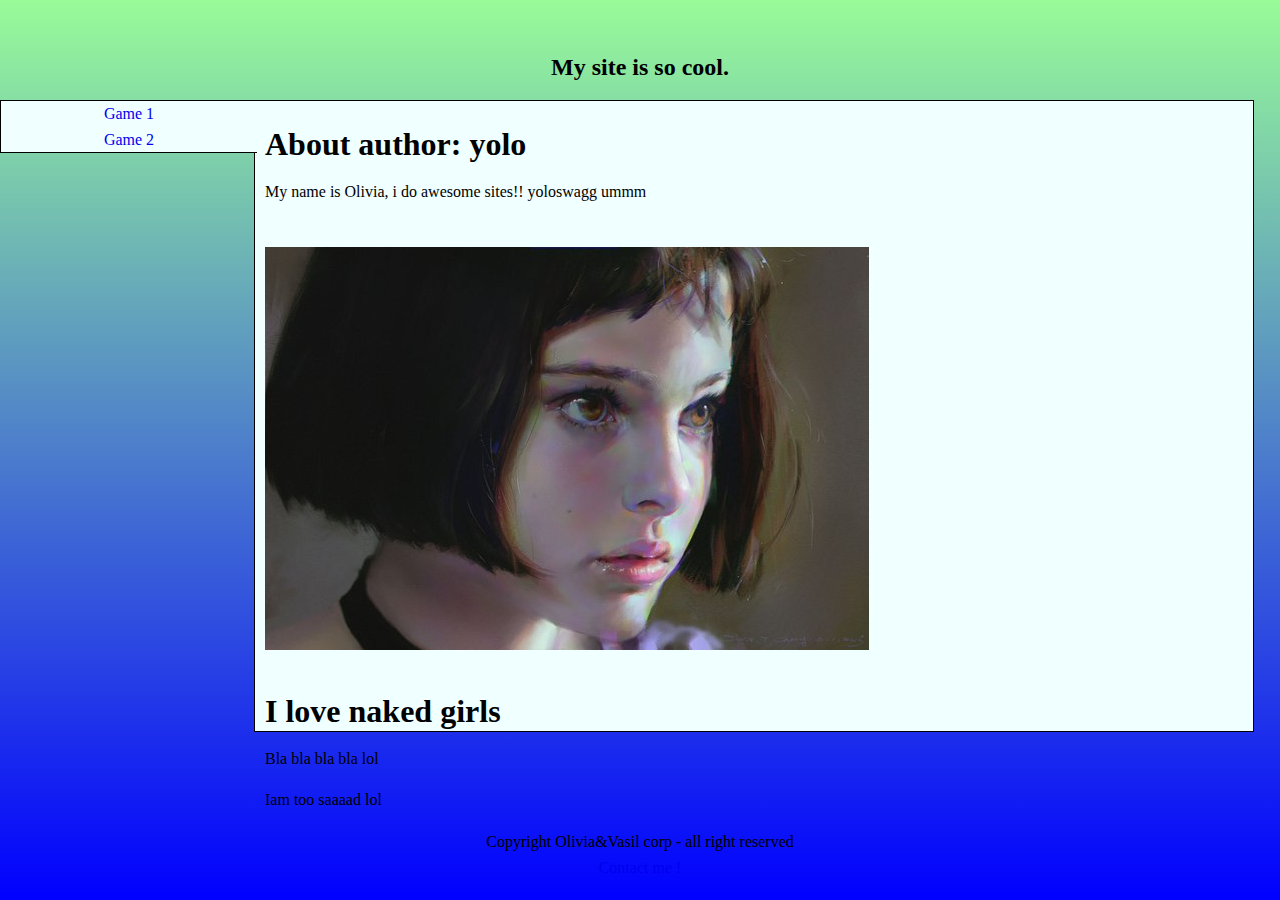
==== page2.html @ eff21c6e "ajout 2e page" ====
<!DOCTYPE html>
<html>
    <head>
         <meta charset="utf-8" />
        <link rel="stylesheet" href="style.css" />
	<meta name="viewport" content="with=device-width,initial-scale = 1">
    </head>
    <body>
        <header>
                   

                     <h2>My site is so cool. </h2>
          
        </header>
   
            <nav>
            <ul>
                <li><a href="index.html">Game 1</a></li>
                 <li><a href="page2.html">Game 2</a></li>
       
            </ul>
        </nav>
        <section>
            <main>
                <h1>About author: yolo</h1>
                <p>My name is Olivia, i do awesome sites!! yoloswagg ummm</p>
                <br>
                <img src="img/test.jpg">
            </main>
            <article>                
                <h1>I love naked girls</h1>
                <p>Bla bla bla bla lol </p>
                Iam too saaaad
                lol
            </article>
        </section>
           
    
        <footer>
            <p>Copyright Olivia&Vasil corp - all right reserved<br />
            <a href="#">Contact me !</a></p>
        </footer>
        
    </body>
</html>
---- style.css ----
html{
    height: 100%;
}
body
{
    height: 100%;
    margin-top: auto;
    margin-left: 0px;
    margin-right: 0px;
    margin-bottom: 0px;
    font-size:16px;
    line-height:1.6em;
    background: linear-gradient(palegreen, blue);
}
header
{
  
    display: flex;
    flex-basis: auto;
    height: 100px;
   
    text-align: center;
 
  
}
a{
    text-decoration: none;
}
a:hover
{
    display: inline;
    text-decoration: inherit;
    color: aqua;
    transition: 1s;
    
}
header h2
{
    width: 100%;
   margin-bottom: 10 px;
    margin-top: auto; 
}


nav
{
    position: relative;
    width: 20%;
    display: inline-block;
    border: 1px solid black;
    border-right: none;
    vertical-align: top;
   
   margin-right: -3px;
    z-index: 100;
 

}

nav ul
{
    display:table;
    table-layout: fixed;
    width: 100%;
    margin-top: 0px;
    margin-bottom: 0px;
  
   
       table-layout:fixed;
    padding-left: 0px;
    
    
}
nav li{

   
display:table-row;
     width: 100%;
    text-align: center;
    background-color: azure;

}
nav li:hover
{
    background-color: blueviolet;
   color: aqua;
    transition: 0.5s;
}

section
{   
       margin-left: -4px;
    display: inline-block;    
    border: 1px solid black;

    width:78%;
   
    height: 70%;
    background-color: azure;
   /* vertical-align: middle;*/
}
main, article
{
    padding: 10px;
}
footer
{
    text-align: center;
    margin-top: auto;
    margin-bottom: 0px;
}
img{
max-width: 90%;
}



@media screen and (max-width:640px)
{
nav
{
    width: 100%;
  table-layout:fixed;
    border: none;
    border-top: 1px solid black;
}
nav li{
   
display:table-cell;
     width: 100%;
    background-color:oldlace;
   

}
    a{
        color: red;
    }
section
{
    display: inline-block;    
    border: 1px solid black;
    padding: 5px;
    width: 100%;
   /* vertical-align: middle;*/
}
}
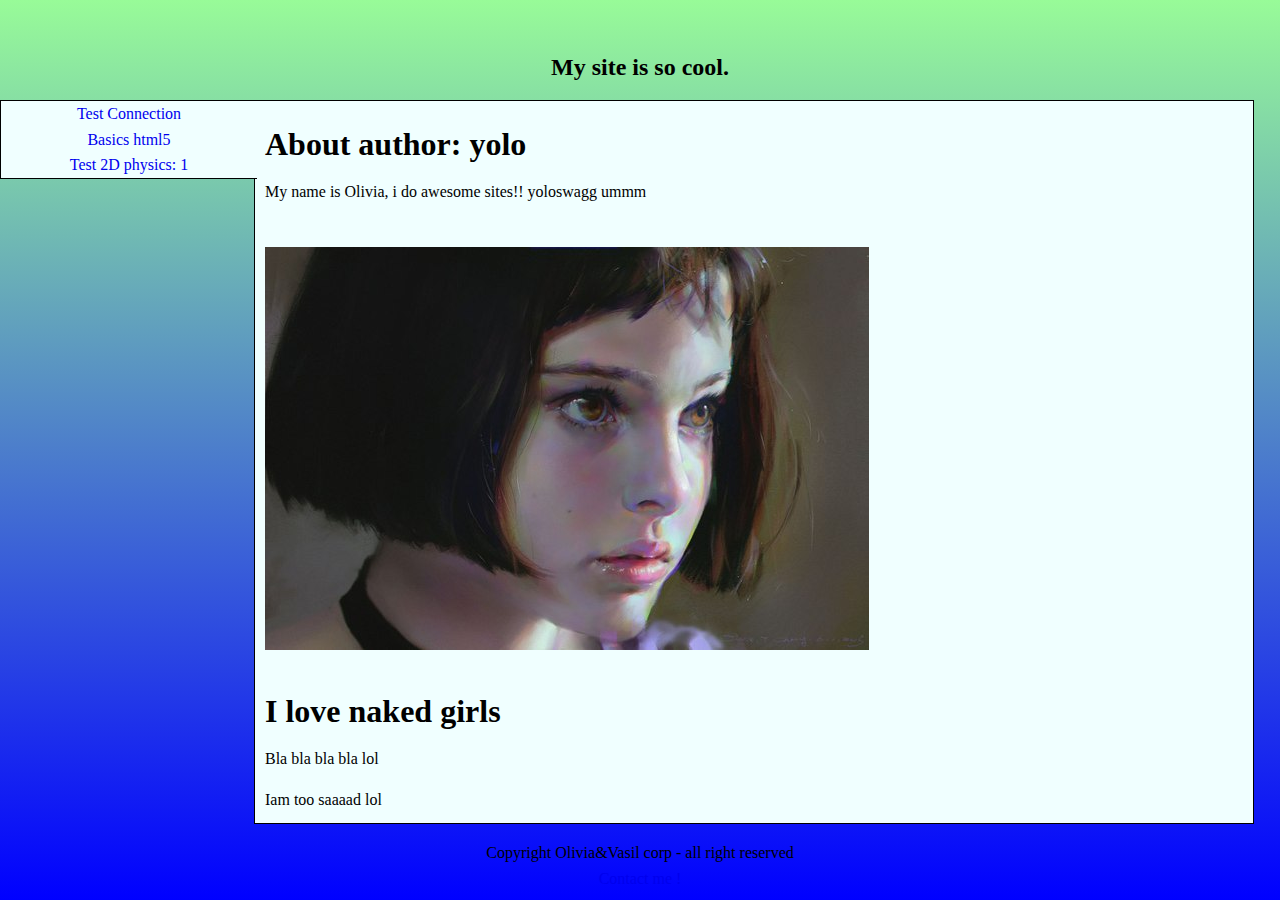
==== commit 910b86d7: "Ajout page box2D" ====
--- a/page2.html
+++ b/page2.html
@@ -15,8 +15,10 @@
    
             <nav>
             <ul>
-                <li><a href="index.html">Game 1</a></li>
-                 <li><a href="page2.html">Game 2</a></li>
+                
+                      <li><a href="index.html">Test Connection</a></li>
+                <li><a href="page2.html">Basics html5 </a></li>
+                 <li><a href="page3.html">Test 2D physics: 1 </a></li>
        
             </ul>
         </nav>
--- a/style.css
+++ b/style.css
@@ -13,6 +13,7 @@
     font-size:16px;
     line-height:1.6em;
     background: linear-gradient(palegreen, blue);
+  /*  transform: rotate(180deg);*/
 }
 header
 {
@@ -96,10 +97,19 @@
     border: 1px solid black;
 
     width:78%;
+    min-width: 660px;
    
-    height: 70%;
+    height: !80%;
     background-color: azure;
    /* vertical-align: middle;*/
+}
+section canvas
+{
+    margin:  auto;
+
+    display: flex;
+    background-color:aliceblue;
+    width: 100% inherit;
 }
 main, article
 {
@@ -117,7 +127,7 @@
 
 
 
-@media screen and (max-width:640px)
+@media screen and (max-width:830px)
 {
 nav
 {
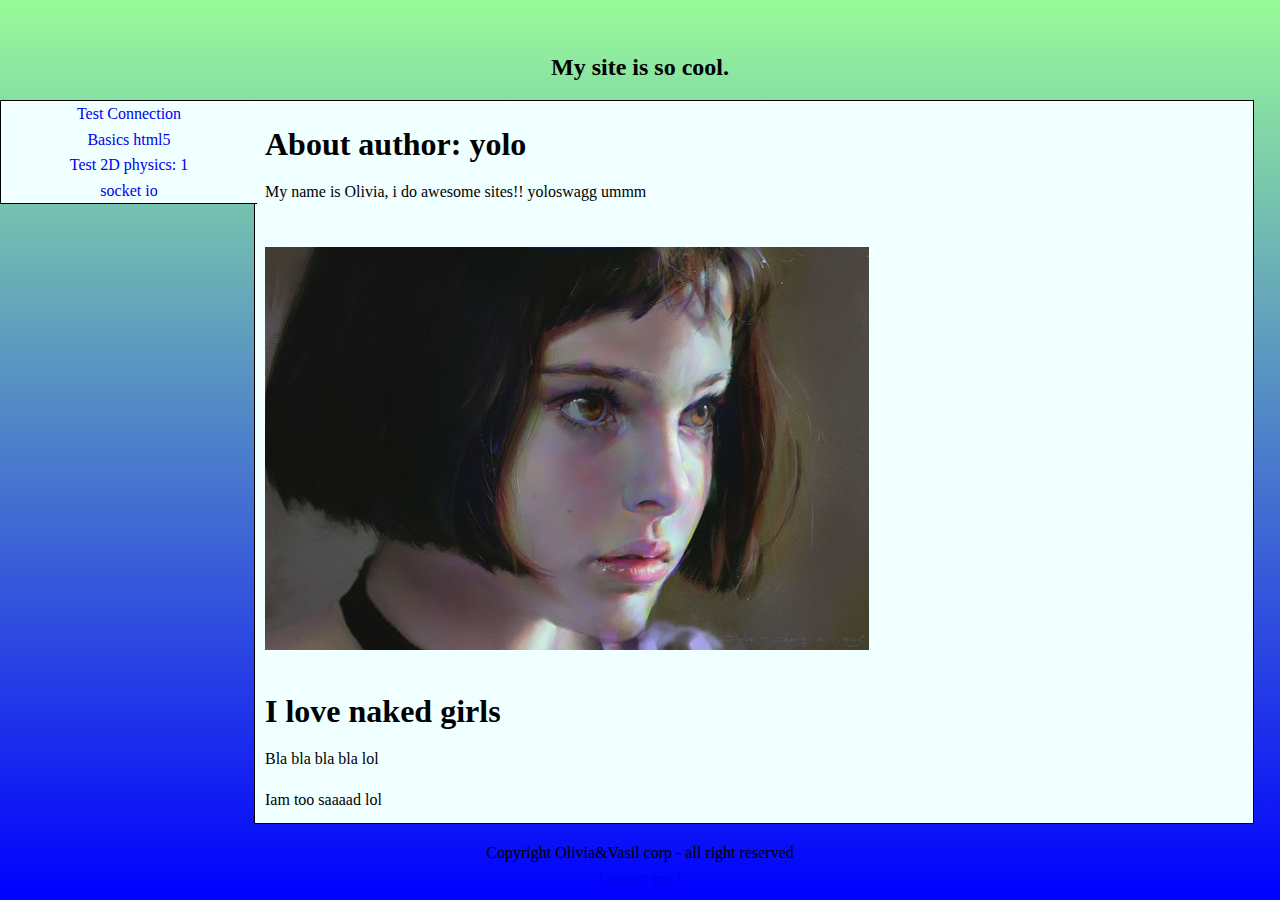
==== commit 647b7773: "add socket io" ====
--- a/page2.html
+++ b/page2.html
@@ -19,6 +19,7 @@
                       <li><a href="index.html">Test Connection</a></li>
                 <li><a href="page2.html">Basics html5 </a></li>
                  <li><a href="page3.html">Test 2D physics: 1 </a></li>
+                 <li><a href="page4.html">socket io </a></li>
        
             </ul>
         </nav>
